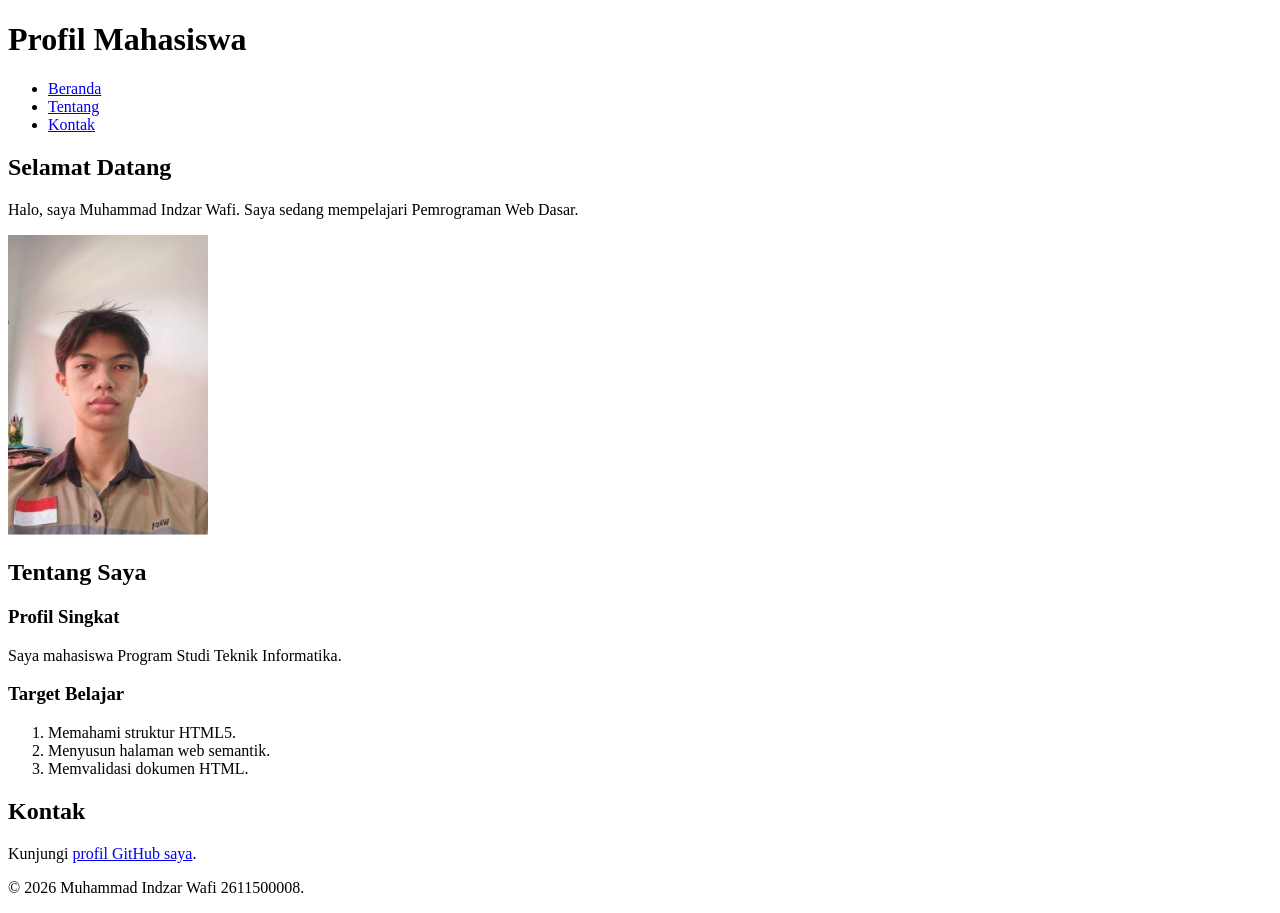
==== pertemuan-02/index.html @ 2935762d "Memperbaiki atribut HTML dan melengkapi dokumentasi README P2" ====
<!DOCTYPE html>
<html lang="id">
<head>
    <meta charset="UTF-8">
    <meta name="viewport" content="width=device-width, initial-scale=1.0">
    <title>Profil Mahasiswa.</title>
</head>
<body>
    <header>
        <h1>Profil Mahasiswa</h1>
        <nav>
            <ul>
                <li><a href="#home">Beranda</a></li>
                <li><a href="#about">Tentang</a></li>
                <li><a href="#contact">Kontak</a></li>
            </ul>
        </nav>
    </header>
    
    <main>
        <section id="home">
            <h2>Selamat Datang</h2>
            <p>Halo, saya Muhammad Indzar Wafi. Saya sedang mempelajari Pemrograman Web Dasar.</p>
            <img src="img/foto-profil.jpg" alt="Foto profil Muhammad Indzar Wafi" width="200">
        </section>
        <section id="about">
            <h2>Tentang Saya</h2>
            <article>
                <h3>Profil Singkat</h3>
                <p>Saya mahasiswa Program Studi Teknik Informatika.</p>

                <h3>Target Belajar</h3>
                   <ol>
                        <li>Memahami struktur HTML5.</li>
                        <li>Menyusun halaman web semantik.</li>
                        <li>Memvalidasi dokumen HTML.</li>
                    </ol>
            </article>
        </section>

        <section id="contact">
            <h2>Kontak</h2>
            <p>Kunjungi <a href="https://github.com/wafitecnoo-max">profil GitHub saya</a>.</p>
        </section>    
    </main>
    
    <footer>
    <p>&copy; 2026 Muhammad Indzar Wafi 2611500008.</p>
    </footer>
</body>
</html>
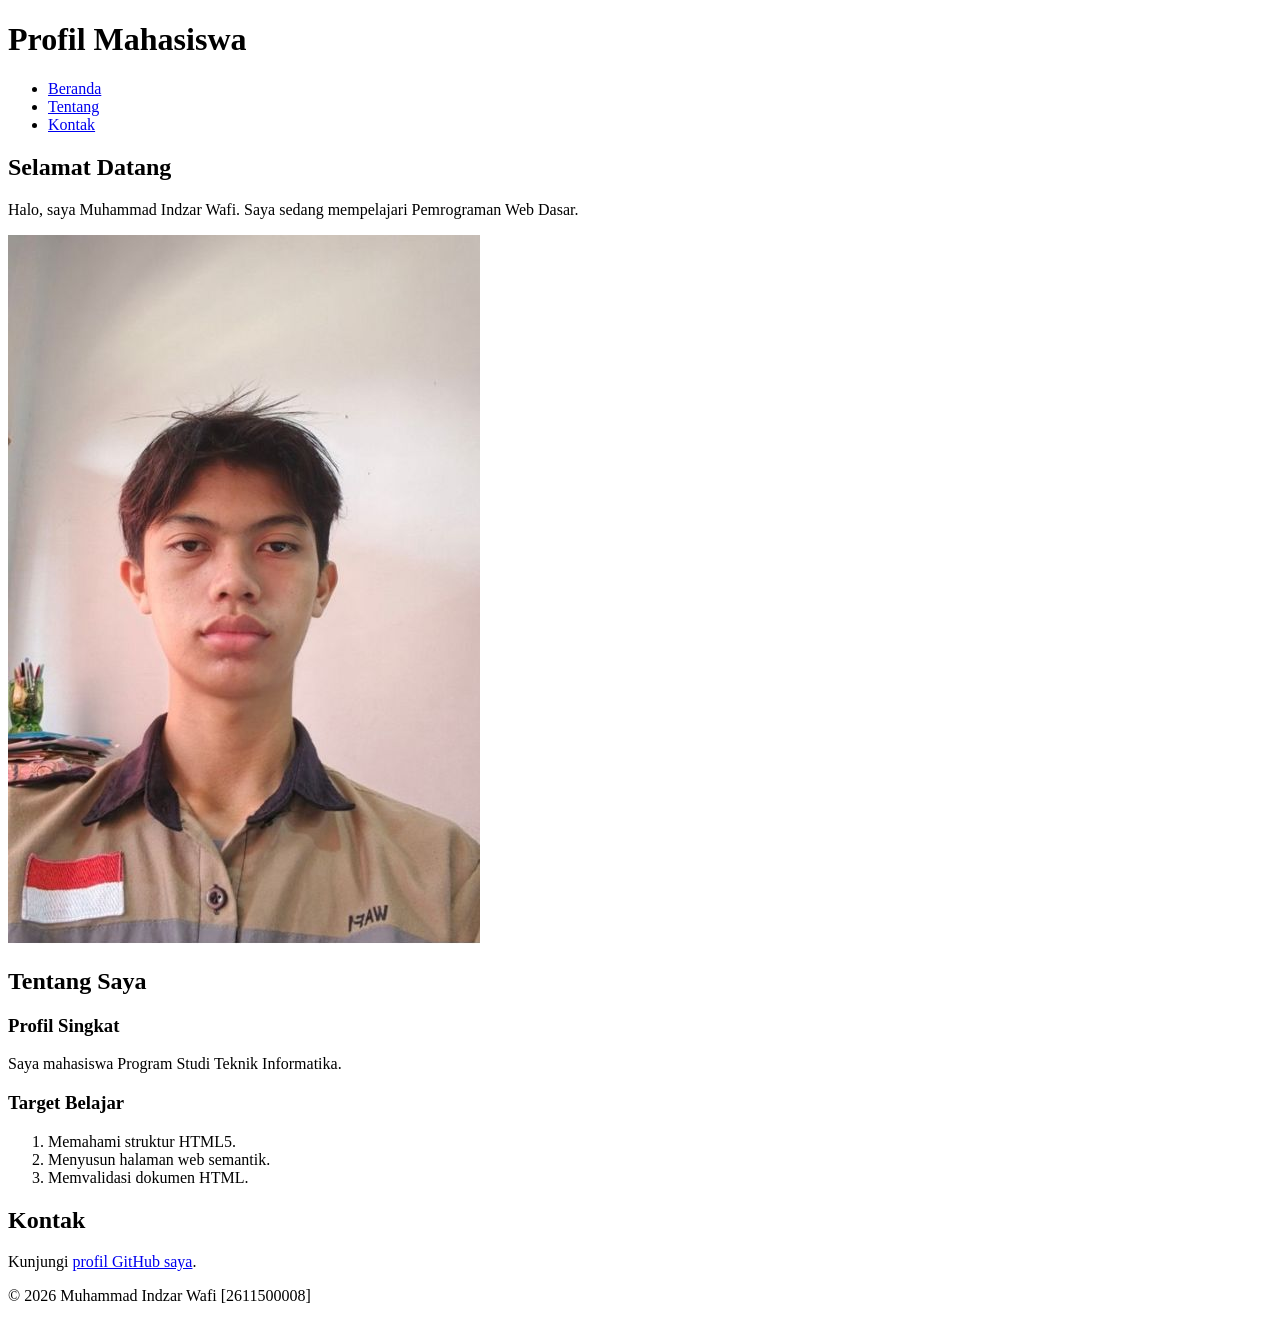
==== commit dae07bf6: "Memperbaiki kepatuhan modul P2 pada emmet.html, index.html, dan README.md" ====
--- a/pertemuan-02/index.html
+++ b/pertemuan-02/index.html
@@ -3,7 +3,7 @@
 <head>
     <meta charset="UTF-8">
     <meta name="viewport" content="width=device-width, initial-scale=1.0">
-    <title>Profil Mahasiswa.</title>
+    <title>Profil Mahasiswa</title>
 </head>
 <body>
     <header>
@@ -16,36 +16,32 @@
             </ul>
         </nav>
     </header>
-    
     <main>
         <section id="home">
             <h2>Selamat Datang</h2>
             <p>Halo, saya Muhammad Indzar Wafi. Saya sedang mempelajari Pemrograman Web Dasar.</p>
-            <img src="img/foto-profil.jpg" alt="Foto profil Muhammad Indzar Wafi" width="200">
+            <img src="img/foto-profil.jpg" alt="Foto profil Muhammad Indzar Wafi">
         </section>
         <section id="about">
             <h2>Tentang Saya</h2>
             <article>
                 <h3>Profil Singkat</h3>
                 <p>Saya mahasiswa Program Studi Teknik Informatika.</p>
-
                 <h3>Target Belajar</h3>
-                   <ol>
-                        <li>Memahami struktur HTML5.</li>
-                        <li>Menyusun halaman web semantik.</li>
-                        <li>Memvalidasi dokumen HTML.</li>
-                    </ol>
+                <ol>
+                    <li>Memahami struktur HTML5.</li>
+                    <li>Menyusun halaman web semantik.</li>
+                    <li>Memvalidasi dokumen HTML.</li>
+                </ol>
             </article>
         </section>
-
         <section id="contact">
             <h2>Kontak</h2>
             <p>Kunjungi <a href="https://github.com/wafitecnoo-max">profil GitHub saya</a>.</p>
-        </section>    
+        </section>
     </main>
-    
     <footer>
-    <p>&copy; 2026 Muhammad Indzar Wafi 2611500008.</p>
+        <p>&copy; 2026 Muhammad Indzar Wafi [2611500008]</p>
     </footer>
 </body>
-</html>+</html>
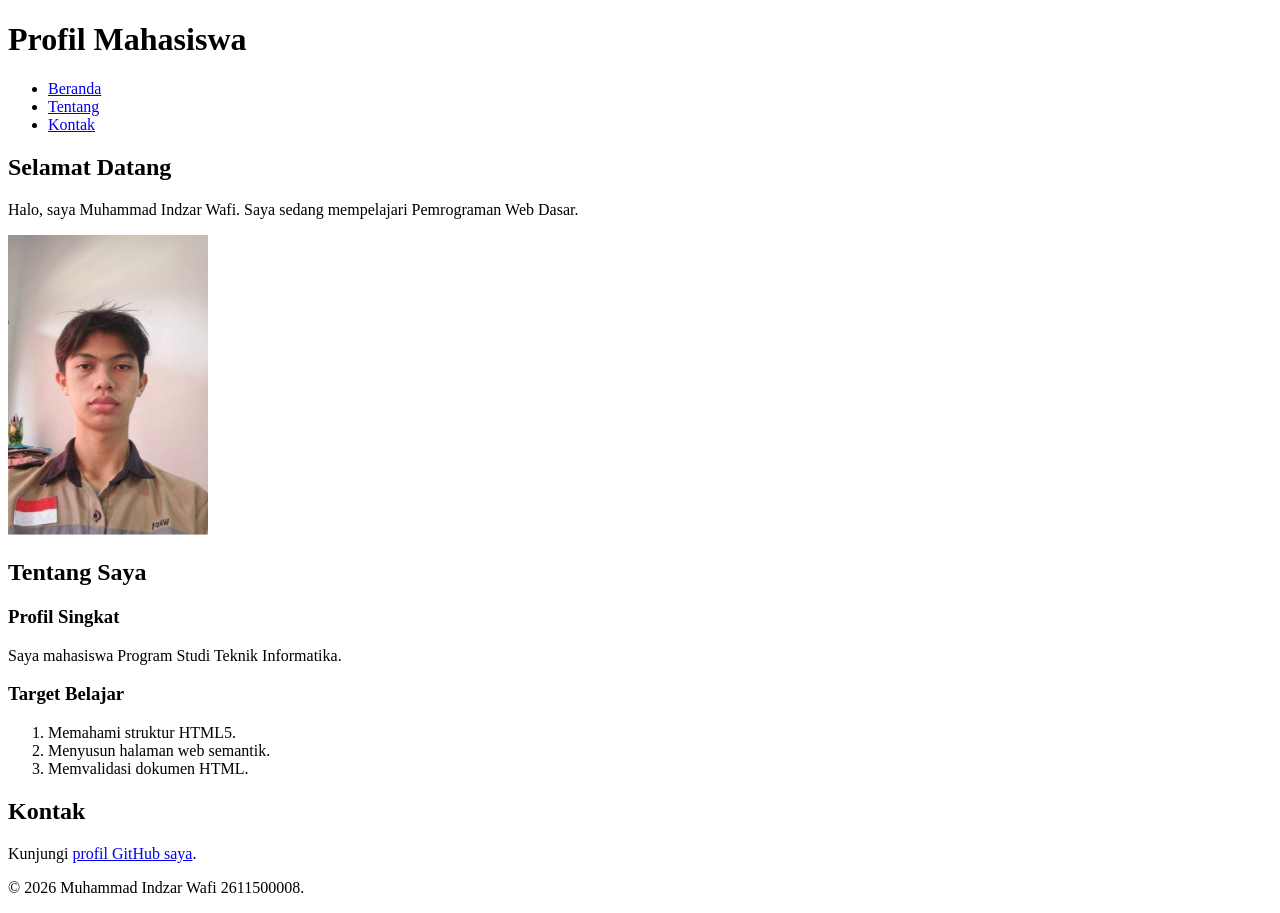
==== commit 19ee908e: "Mengembalikan perubahan P2 (pemulihan)" ====
--- a/pertemuan-02/index.html
+++ b/pertemuan-02/index.html
@@ -3,7 +3,7 @@
 <head>
     <meta charset="UTF-8">
     <meta name="viewport" content="width=device-width, initial-scale=1.0">
-    <title>Profil Mahasiswa</title>
+    <title>Profil Mahasiswa.</title>
 </head>
 <body>
     <header>
@@ -16,32 +16,36 @@
             </ul>
         </nav>
     </header>
+    
     <main>
         <section id="home">
             <h2>Selamat Datang</h2>
             <p>Halo, saya Muhammad Indzar Wafi. Saya sedang mempelajari Pemrograman Web Dasar.</p>
-            <img src="img/foto-profil.jpg" alt="Foto profil Muhammad Indzar Wafi">
+            <img src="img/foto-profil.jpg" alt="Foto profil Muhammad Indzar Wafi" width="200">
         </section>
         <section id="about">
             <h2>Tentang Saya</h2>
             <article>
                 <h3>Profil Singkat</h3>
                 <p>Saya mahasiswa Program Studi Teknik Informatika.</p>
+
                 <h3>Target Belajar</h3>
-                <ol>
-                    <li>Memahami struktur HTML5.</li>
-                    <li>Menyusun halaman web semantik.</li>
-                    <li>Memvalidasi dokumen HTML.</li>
-                </ol>
+                   <ol>
+                        <li>Memahami struktur HTML5.</li>
+                        <li>Menyusun halaman web semantik.</li>
+                        <li>Memvalidasi dokumen HTML.</li>
+                    </ol>
             </article>
         </section>
+
         <section id="contact">
             <h2>Kontak</h2>
             <p>Kunjungi <a href="https://github.com/wafitecnoo-max">profil GitHub saya</a>.</p>
-        </section>
+        </section>    
     </main>
+    
     <footer>
-        <p>&copy; 2026 Muhammad Indzar Wafi [2611500008]</p>
+    <p>&copy; 2026 Muhammad Indzar Wafi 2611500008.</p>
     </footer>
 </body>
-</html>
+</html>
